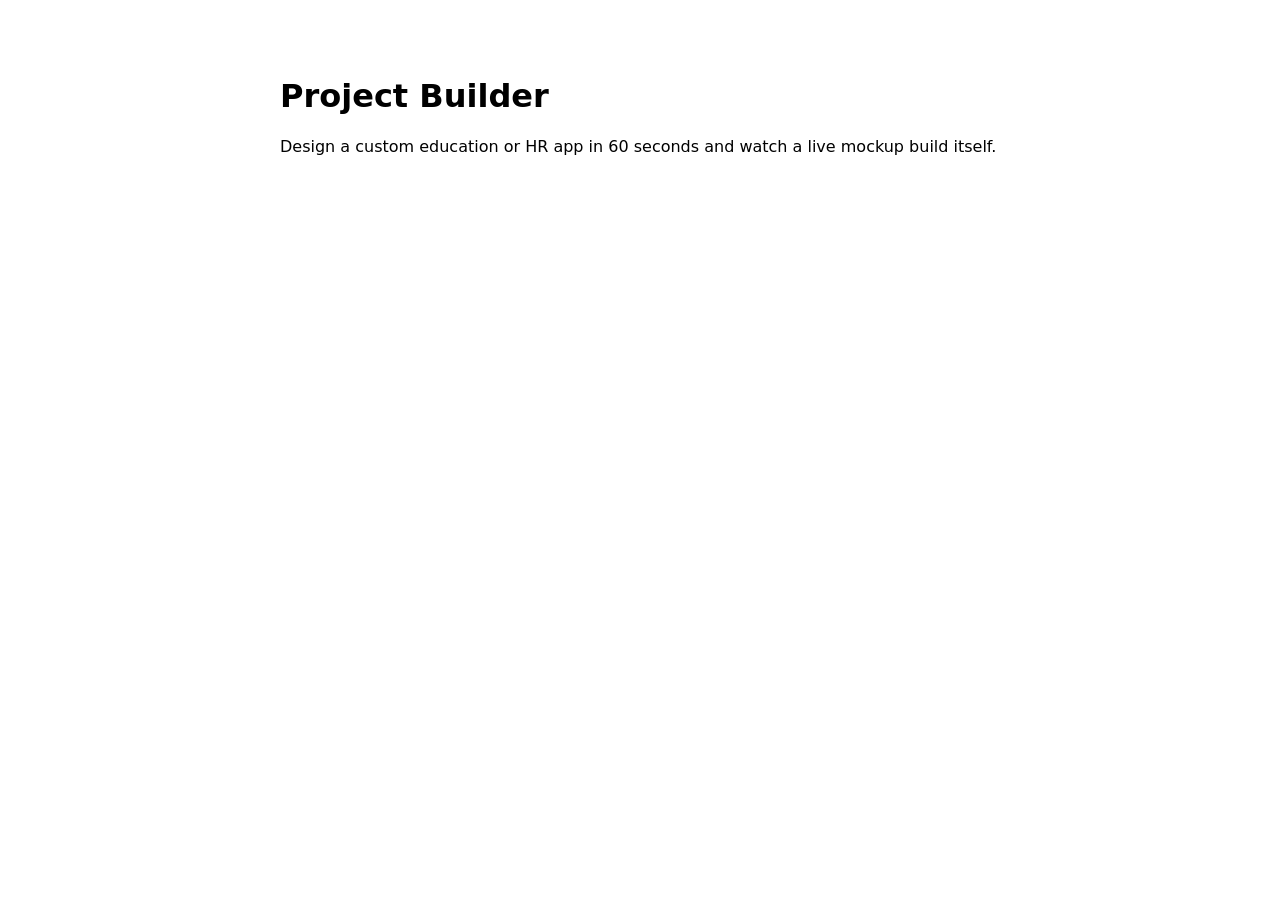
==== builder.html @ 89dd2d68 "SEO: robots, sitemap, canonicals, structured data, crawlable fallback" ====
<!doctype html>
<html lang="en">
  <head>
    <meta charset="UTF-8" />
    <meta name="viewport" content="width=device-width, initial-scale=1.0" />
    <link rel="icon" type="image/png" sizes="32x32" href="/favicon-32.png" />
    <link rel="icon" type="image/png" sizes="48x48" href="/favicon-48.png" />
    <link rel="apple-touch-icon" href="/apple-touch-icon.png" />
    <link rel="manifest" href="/site.webmanifest" />
    <meta name="theme-color" content="#020617" />
    <meta
      name="description"
      content="Design your custom education or HR app in 60 seconds — pick your vertical, persona, engine, and capabilities, and watch a live mockup build itself in real time."
    />
    <title>Project Builder · Pulse Pedagogies</title>
      <link rel="canonical" href="https://pulsepedagogies.com/builder" />
    <meta property="og:title" content="Project Builder · Pulse Pedagogies" />
    <meta property="og:description" content="Design your custom education or HR app in 60 seconds — pick your vertical, persona, engine, and capabilities, and watch a live mockup build itself in real time." />
    <meta property="og:image" content="https://pulsepedagogies.com/og-image.jpg" />
    <meta name="twitter:card" content="summary_large_image" />
    <meta property="og:url" content="https://pulsepedagogies.com/builder" />
    <meta property="og:type" content="website" />
    <meta property="og:site_name" content="Pulse Pedagogies" />
  </head>
  <body>
    <div id="root"><main style="max-width:720px;margin:0 auto;padding:48px 24px;font-family:system-ui,sans-serif"><h1>Project Builder</h1><p>Design a custom education or HR app in 60 seconds and watch a live mockup build itself.</p></main></div>
    <script type="module" src="/src/builder/main.tsx"></script>
  </body>
</html>
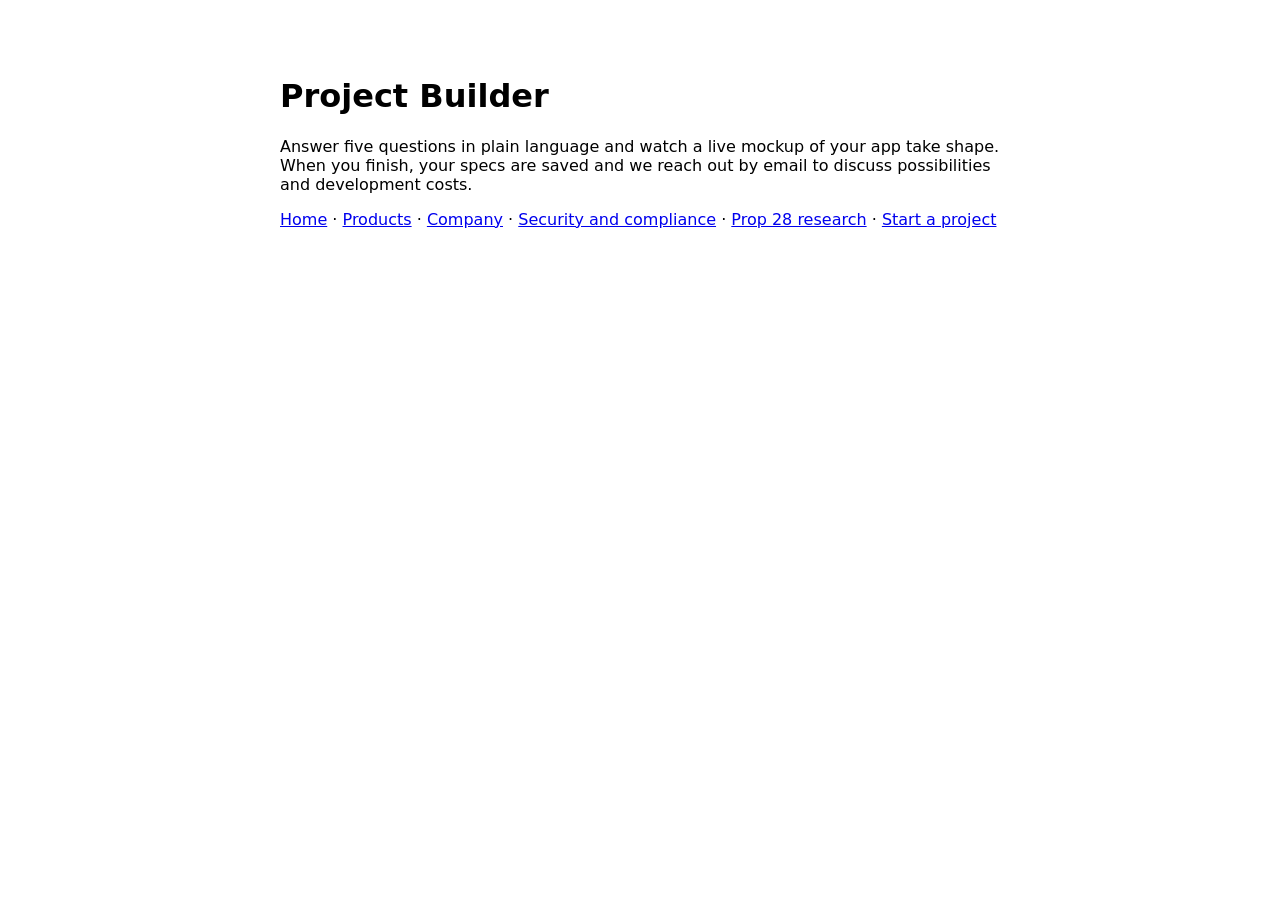
==== commit a1167193: "SEO: fuller crawlable HTML, sitewide internal links, noindex pages.dev - Server HTML on all six page" ====
--- a/builder.html
+++ b/builder.html
@@ -10,12 +10,12 @@
     <meta name="theme-color" content="#020617" />
     <meta
       name="description"
-      content="Design your custom education or HR app in 60 seconds — pick your vertical, persona, engine, and capabilities, and watch a live mockup build itself in real time."
+      content="Describe your education app in five plain-language questions and watch a live mockup take shape. Pulse Pedagogies follows up on scope and cost."
     />
     <title>Project Builder · Pulse Pedagogies</title>
       <link rel="canonical" href="https://pulsepedagogies.com/builder" />
     <meta property="og:title" content="Project Builder · Pulse Pedagogies" />
-    <meta property="og:description" content="Design your custom education or HR app in 60 seconds — pick your vertical, persona, engine, and capabilities, and watch a live mockup build itself in real time." />
+    <meta property="og:description" content="Describe your education app in five plain-language questions and watch a live mockup take shape. Pulse Pedagogies follows up on scope and cost." />
     <meta property="og:image" content="https://pulsepedagogies.com/og-image.jpg" />
     <meta name="twitter:card" content="summary_large_image" />
     <meta property="og:url" content="https://pulsepedagogies.com/builder" />
@@ -23,7 +23,7 @@
     <meta property="og:site_name" content="Pulse Pedagogies" />
   </head>
   <body>
-    <div id="root"><main style="max-width:720px;margin:0 auto;padding:48px 24px;font-family:system-ui,sans-serif"><h1>Project Builder</h1><p>Design a custom education or HR app in 60 seconds and watch a live mockup build itself.</p></main></div>
+    <div id="root"><main style="max-width:720px;margin:0 auto;padding:48px 24px;font-family:system-ui,sans-serif"><h1>Project Builder</h1><p>Answer five questions in plain language and watch a live mockup of your app take shape. When you finish, your specs are saved and we reach out by email to discuss possibilities and development costs.</p><p><a href="/">Home</a> · <a href="/products">Products</a> · <a href="/company">Company</a> · <a href="/compliance">Security and compliance</a> · <a href="/prop28">Prop 28 research</a> · <a href="/builder">Start a project</a></p></main></div>
     <script type="module" src="/src/builder/main.tsx"></script>
   </body>
 </html>
